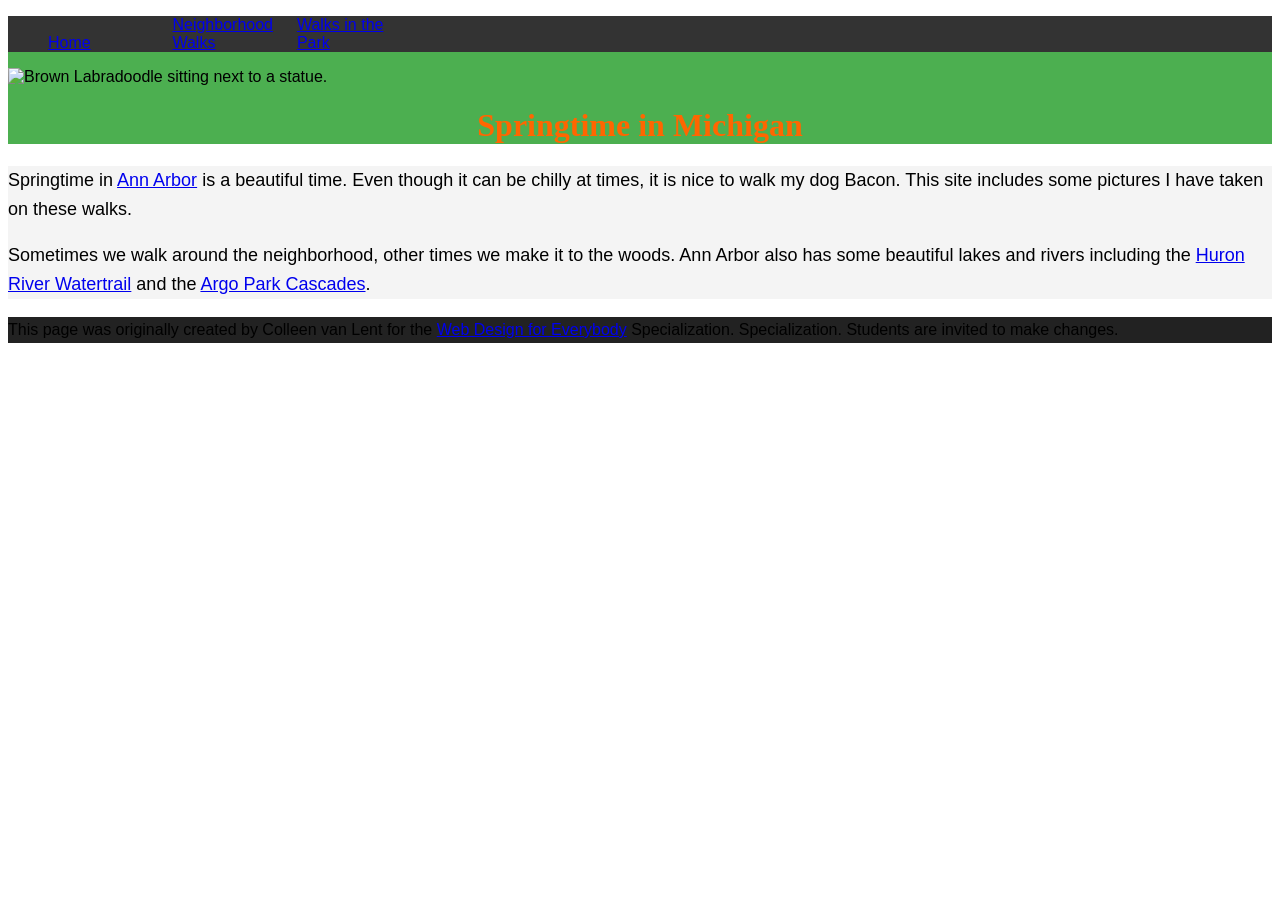
==== index.html @ 3b811073 "Add files via upload" ====
<!DOCTYPE html>
<html lang="en">

<head>
  <meta charset="utf-8">
  <meta name="viewport" content="width=device-width">
  <title>Springtime In Michigan</title>
  <link rel="stylesheet" href="style.css">
</head>

<body>
  <header>
    <nav>
      <ul>
        <li><a href="index.html">Home</a></li>
        <li><a href="neighborhood.html">Neighborhood Walks</a></li>
        <li><a href="parks.html">Walks in the Park</a></li>
      </ul>
    </nav>
    <img src="images/BaconGallupPark.jpg" width="200" alt="Brown Labradoodle sitting next to a statue.">
    <h1>Springtime in Michigan</h1>
  </header>
  <main>
    <p>Springtime in <a href="https://www.michigan.org/city/ann-arbor">Ann Arbor</a> is a beautiful time. Even though
      it can be chilly at times, it is nice to walk my dog Bacon. This site includes some pictures I have taken on
      these walks. </p>

    <p>Sometimes we walk around the neighborhood, other times we make it to the woods. Ann Arbor also has some
      beautiful lakes and rivers including the <a
        href="https://www.annarbor.org/things-to-do/recreation-outdoors/huron-river/">Huron River Watertrail</a> and
      the <a href="https://www.a2gov.org/departments/Parks-Recreation/parks-places/argo/pages/default.aspx">Argo Park
        Cascades</a>.</p>

  </main>
  <footer>
    <p>This page was originally created by Colleen van Lent for the <a
        href="https://www.coursera.org/specializations/web-design"> Web Design for Everybody</a> Specialization.
      Specialization. Students are invited to make changes.</p>
  </footer>

</body>

</html>
---- style.css ----
/* 3. body */
body {
    font-family: Arial, sans-serif;
    font-size: 16px;
}

/* 4. header */
header {
    background-color: #4CAF50;
}

/* 5. nav */
nav {
    background-color: #333;
}

/* 6. main */
main {
    background-color: #f4f4f4;
    font-size: 18px;
}

/* 7. footer */
footer {
    background-color: #222;
}

/* 8. li */
li {
    display: inline-block;
    width: 120px;
}

/* 9. h1 */
h1 {
    text-align: center;
    font-family: Georgia, serif;
    color: #ff6600;
}

/* 10. p */
p {
    line-height: 1.6;
}
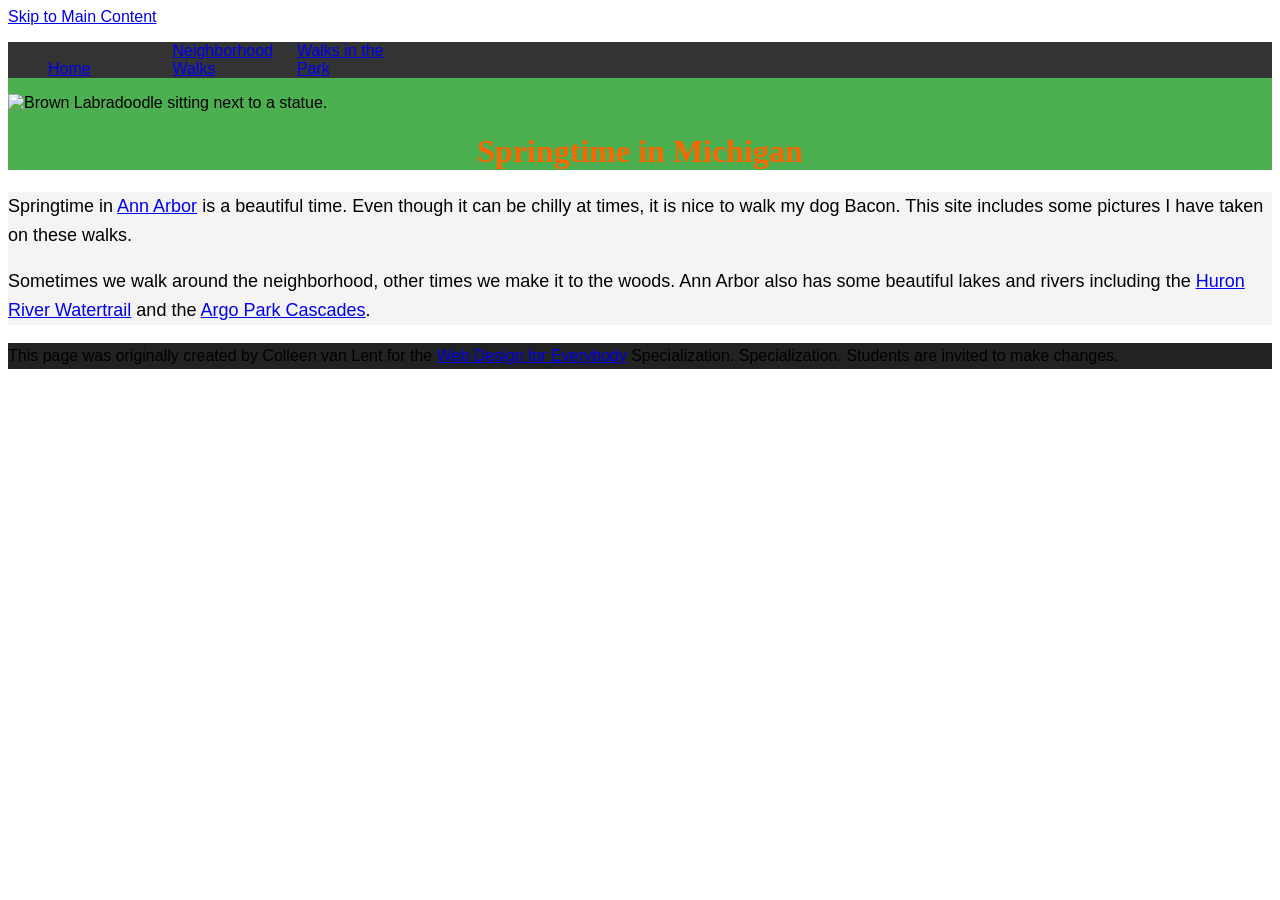
==== commit 3722e339: "Update index.html" ====
--- a/index.html
+++ b/index.html
@@ -9,6 +9,7 @@
 </head>
 
 <body>
+  <a href="#main">Skip to Main Content</a>
   <header>
     <nav>
       <ul>
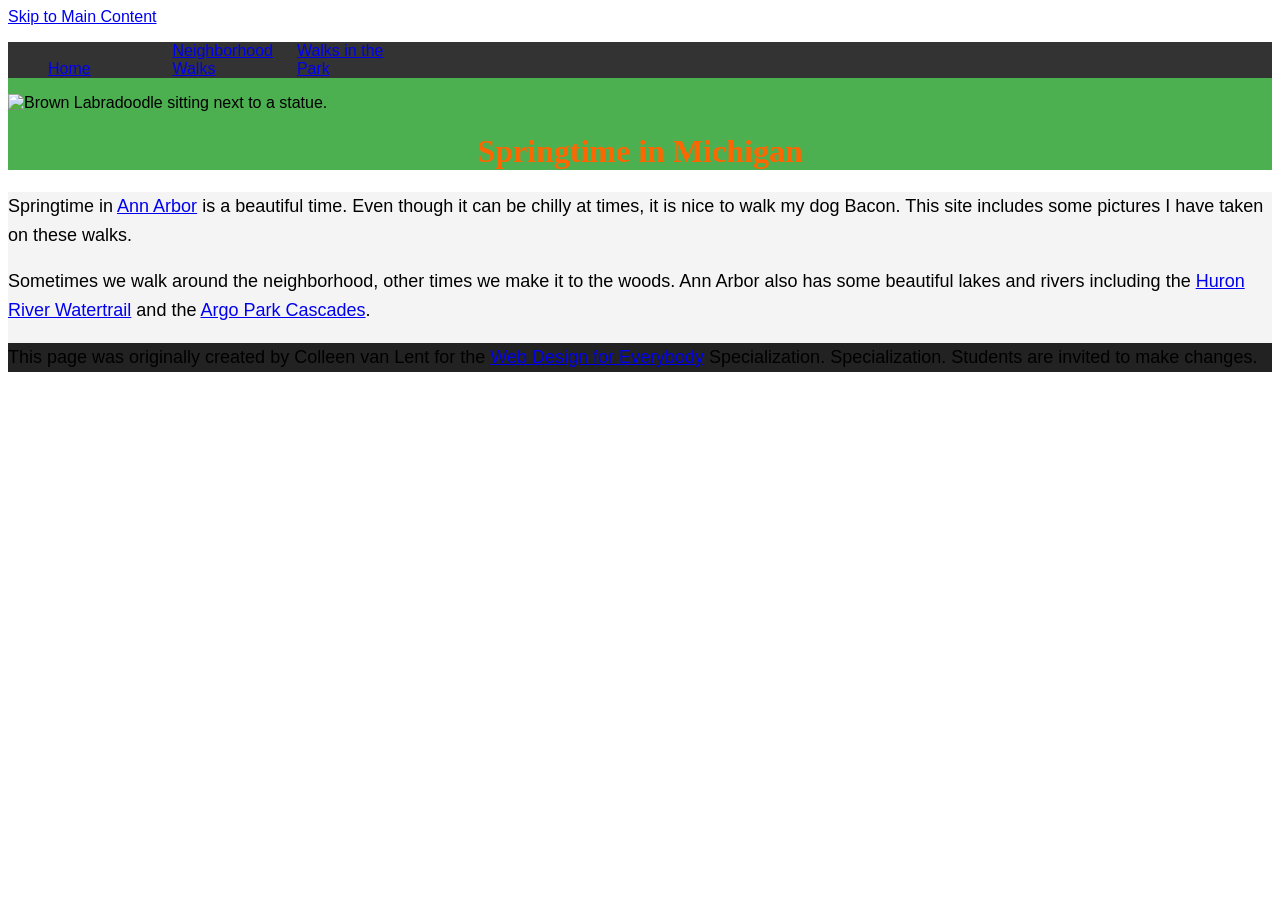
==== commit 6d85e2f1: "Add main ID to main element in index.html" ====
--- a/index.html
+++ b/index.html
@@ -22,6 +22,7 @@
     <h1>Springtime in Michigan</h1>
   </header>
   <main>
+    <main id="main">
     <p>Springtime in <a href="https://www.michigan.org/city/ann-arbor">Ann Arbor</a> is a beautiful time. Even though
       it can be chilly at times, it is nice to walk my dog Bacon. This site includes some pictures I have taken on
       these walks. </p>
